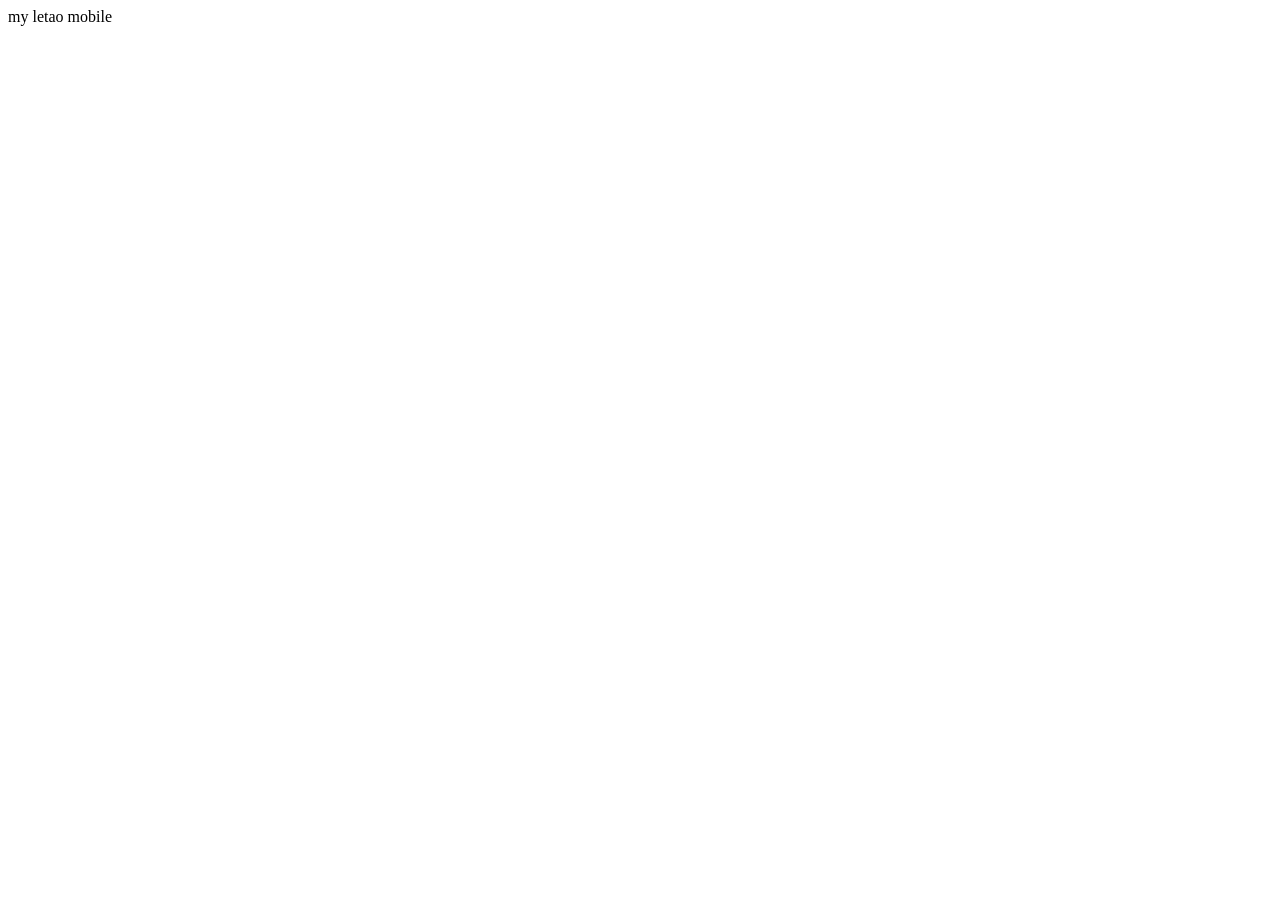
==== public/m/index.html @ 9c920b5d "2018-01-28-11-28" ====
<!DOCTYPE html>
<html lang="en">
<head>
  <meta charset="UTF-8">
  <meta name="viewport" content="width=device-width, initial-scale=1.0">
  <meta http-equiv="X-UA-Compatible" content="ie=edge">
  <title>Document</title>
</head>
<body>
  my letao mobile
</body>
</html>
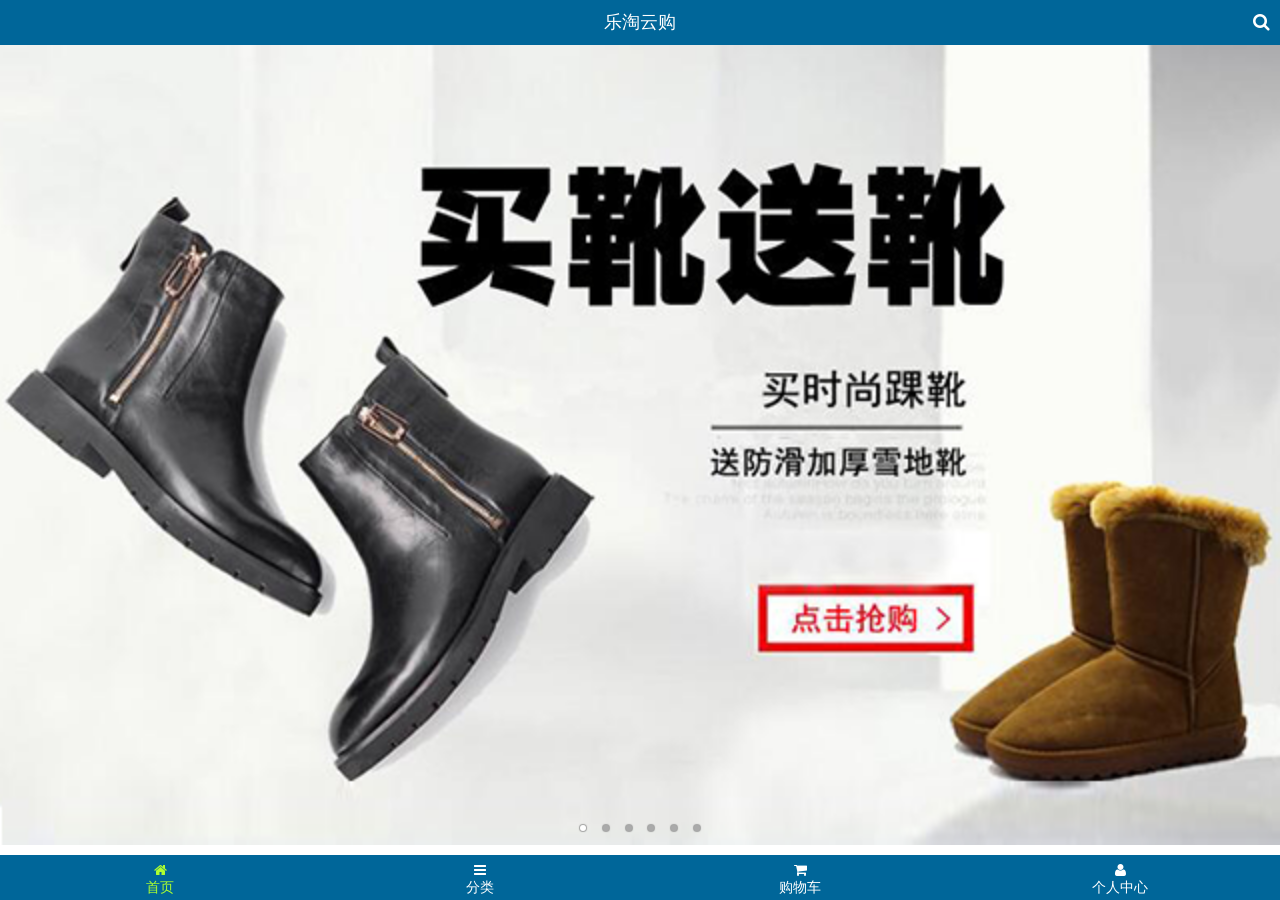
==== commit 5aaf3450: "2018-01-30-09-45" ====
--- a/public/m/index.html
+++ b/public/m/index.html
@@ -1,12 +1,432 @@
 <!DOCTYPE html>
 <html lang="en">
+
 <head>
   <meta charset="UTF-8">
-  <meta name="viewport" content="width=device-width, initial-scale=1.0">
+  <meta name="viewport" content="width=device-width, user-scalable=no, initial-scale=1.0, maximum-scale=1.0, minimum-scale=1.0">
   <meta http-equiv="X-UA-Compatible" content="ie=edge">
-  <title>Document</title>
+  <title>乐淘网</title>
+  <link rel="icon" href="./images/favicon.ico">
+  <link rel="stylesheet" href="./lib/mui/css/mui.css">
+  <link rel="stylesheet" href="./lib/fontAwesome/css/font-awesome.css">
+  <link rel="stylesheet/less" href="./less/index.less">
+  <script src="./lib/less/less.js"></script>
 </head>
+
 <body>
-  my letao mobile
+  <!-- 头部区域 -->
+  <header id="header">
+    <h4>乐淘云购</h4>
+    <i class="fa fa-search"></i>
+  </header>
+  <!-- 中间的滚动主体区域 -->
+  <section class="wrapper mui-scroll-wrapper" id="wrapper">
+    <div class="list mui-scroll">
+      <!-- 轮播图区域 -->
+      <section id="slide">
+        <div class="mui-slider">
+          <div class="mui-slider-group mui-slider-loop">
+            <!--支持循环，需要重复图片节点-->
+            <div class="mui-slider-item mui-slider-item-duplicate">
+              <a href="#">
+                <img src="./images/banner6.png" />
+              </a>
+            </div>
+            <div class="mui-slider-item">
+              <a href="#">
+                <img src="./images/banner1.png" />
+              </a>
+            </div>
+            <div class="mui-slider-item">
+              <a href="#">
+                <img src="./images/banner2.png" />
+              </a>
+            </div>
+            <div class="mui-slider-item">
+              <a href="#">
+                <img src="./images/banner3.png" />
+              </a>
+            </div>
+            <div class="mui-slider-item">
+              <a href="#">
+                <img src="./images/banner4.png" />
+              </a>
+            </div>
+            <div class="mui-slider-item">
+              <a href="#">
+                <img src="./images/banner5.png" />
+              </a>
+            </div>
+            <div class="mui-slider-item">
+              <a href="#">
+                <img src="./images/banner6.png" />
+              </a>
+            </div>
+            <!--支持循环，需要重复图片节点-->
+            <div class="mui-slider-item mui-slider-item-duplicate">
+              <a href="#">
+                <img src="./images/banner1.png" />
+              </a>
+            </div>
+          </div>
+          <!-- 小圆点 -->
+          <div class="mui-slider-indicator">
+            <div class="mui-indicator mui-active"></div>
+            <div class="mui-indicator"></div>
+            <div class="mui-indicator"></div>
+            <div class="mui-indicator"></div>
+            <div class="mui-indicator"></div>
+            <div class="mui-indicator"></div>
+          </div>
+        </div>
+      </section>
+      <!-- 导航区域 -->
+      <nav id="nav">
+        <div class="mui-row">
+          <div class="mui-col-xs-4">
+            <a href="#">
+              <img src="images/nav1.png" alt="">
+            </a>
+          </div>
+          <div class="mui-col-xs-4">
+            <a href="#">
+              <img src="images/nav2.png" alt="">
+            </a>
+          </div>
+          <div class="mui-col-xs-4">
+            <a href="#">
+              <img src="images/nav3.png" alt="">
+            </a>
+          </div>
+          <div class="mui-col-xs-4">
+            <a href="#">
+              <img src="images/nav4.png" alt="">
+            </a>
+          </div>
+          <div class="mui-col-xs-4">
+            <a href="#">
+              <img src="images/nav5.png" alt="">
+            </a>
+          </div>
+          <div class="mui-col-xs-4">
+            <a href="#">
+              <img src="images/nav6.png" alt="">
+            </a>
+          </div>
+        </div>
+      </nav>
+      <!-- 广告banner区域 -->
+      <section id="banner">
+        <div class="mui-row">
+          <div class="mui-col-xs-8 left">
+            <a href="#" class="mui-row">
+              <img src="./images/active1.png" alt="" class="mui-col-xs-6">
+              <img src="./images/active2.png" alt="" class="mui-col-xs-6">
+            </a>
+            <a href="#" class="mui-row">
+              <img src="./images/active4.png" alt="" class="mui-col-xs-6">
+              <img src="./images/active5.png" alt="" class="mui-col-xs-6">
+            </a>
+          </div>
+          <div class="mui-col-xs-4 right">
+            <a href="#">
+              <img src="./images/active3.png" alt="">
+            </a>
+          </div>
+        </div>
+      </section>
+      <!-- 产品 -->
+      <main id="products">
+        <!-- 品牌专区 -->
+        <div class="brand-area">
+          <div class="title">
+            <img src="./images/title0.png" alt="">
+          </div>
+          <div class="mui-row">
+            <div class="mui-col-xs-3">
+              <a href="#">
+                <img src="images/brand1.png" alt="">
+              </a>
+            </div>
+            <div class="mui-col-xs-3">
+              <a href="#">
+                <img src="images/brand2.png" alt="">
+              </a>
+            </div>
+            <div class="mui-col-xs-3">
+              <a href="#">
+                <img src="images/brand3.png" alt="">
+              </a>
+            </div>
+            <div class="mui-col-xs-3">
+              <a href="#">
+                <img src="images/brand4.png" alt="">
+              </a>
+            </div>
+            <div class="mui-col-xs-3">
+              <a href="#">
+                <img src="images/brand5.png" alt="">
+              </a>
+            </div>
+            <div class="mui-col-xs-3">
+              <a href="#">
+                <img src="images/brand6.png" alt="">
+              </a>
+            </div>
+            <div class="mui-col-xs-3">
+              <a href="#">
+                <img src="images/brand7.png" alt="">
+              </a>
+            </div>
+            <div class="mui-col-xs-3">
+              <a href="#">
+                <img src="images/brand8.png" alt="">
+              </a>
+            </div>
+          </div>
+        </div>
+        <!-- 运动专区 -->
+        <div class="sport-area">
+          <div class="title">
+            <img src="./images/title1.png" alt="">
+          </div>
+          <div class="mui-row">
+            <div class="mui-col-xs-6">
+              <div class="product">
+                <a href="#" class="product-img">
+                  <img src="images/product.jpg" alt="">
+                </a>
+                <p class="product-name">adidas阿迪达斯 男式 场下休闲篮球鞋S83700</p>
+                <div class="product-price">
+                  <span class="now-price">¥560.00</span>
+                  <del class="old-price">¥888.00</del>
+                </div>
+                <div class="product-buy">
+                  <button type="button" class="mui-btn mui-btn-primary">立即购买</button>
+                </div>
+              </div>
+            </div>
+            <div class="mui-col-xs-6">
+              <div class="product">
+                <a href="#" class="product-img">
+                  <img src="images/product.jpg" alt="">
+                </a>
+                <p class="product-name">adidas阿迪达斯 男式 场下休闲篮球鞋S83700</p>
+                <div class="product-price">
+                  <span class="now-price">¥560.00</span>
+                  <del class="old-price">¥888.00</del>
+                </div>
+                <div class="product-buy">
+                  <button type="button" class="mui-btn mui-btn-primary">立即购买</button>
+                </div>
+              </div>
+            </div>
+            <div class="mui-col-xs-6">
+              <div class="product">
+                <a href="#" class="product-img">
+                  <img src="images/product.jpg" alt="">
+                </a>
+                <p class="product-name">adidas阿迪达斯 男式 场下休闲篮球鞋S83700</p>
+                <div class="product-price">
+                  <span class="now-price">¥560.00</span>
+                  <del class="old-price">¥888.00</del>
+                </div>
+                <div class="product-buy">
+                  <button type="button" class="mui-btn mui-btn-primary">立即购买</button>
+                </div>
+              </div>
+            </div>
+            <div class="mui-col-xs-6">
+              <div class="product">
+                <a href="#" class="product-img">
+                  <img src="images/product.jpg" alt="">
+                </a>
+                <p class="product-name">adidas阿迪达斯 男式 场下休闲篮球鞋S83700</p>
+                <div class="product-price">
+                  <span class="now-price">¥560.00</span>
+                  <del class="old-price">¥888.00</del>
+                </div>
+                <div class="product-buy">
+                  <button type="button" class="mui-btn mui-btn-primary">立即购买</button>
+                </div>
+              </div>
+            </div>
+          </div>
+
+        </div>
+        <!-- 女士专区 -->
+        <div class="women-area">
+          <div class="title">
+            <img src="./images/title2.png" alt="">
+          </div>
+          <div class="mui-row">
+            <div class="mui-col-xs-6">
+              <div class="product">
+                <a href="#" class="product-img">
+                  <img src="images/product.jpg" alt="">
+                </a>
+                <p class="product-name">adidas阿迪达斯 男式 场下休闲篮球鞋S83700</p>
+                <div class="product-price">
+                  <span class="now-price">¥560.00</span>
+                  <del class="old-price">¥888.00</del>
+                </div>
+                <div class="product-buy">
+                  <button type="button" class="mui-btn mui-btn-primary">立即购买</button>
+                </div>
+              </div>
+            </div>
+            <div class="mui-col-xs-6">
+              <div class="product">
+                <a href="#" class="product-img">
+                  <img src="images/product.jpg" alt="">
+                </a>
+                <p class="product-name">adidas阿迪达斯 男式 场下休闲篮球鞋S83700</p>
+                <div class="product-price">
+                  <span class="now-price">¥560.00</span>
+                  <del class="old-price">¥888.00</del>
+                </div>
+                <div class="product-buy">
+                  <button type="button" class="mui-btn mui-btn-primary">立即购买</button>
+                </div>
+              </div>
+            </div>
+            <div class="mui-col-xs-6">
+              <div class="product">
+                <a href="#" class="product-img">
+                  <img src="images/product.jpg" alt="">
+                </a>
+                <p class="product-name">adidas阿迪达斯 男式 场下休闲篮球鞋S83700</p>
+                <div class="product-price">
+                  <span class="now-price">¥560.00</span>
+                  <del class="old-price">¥888.00</del>
+                </div>
+                <div class="product-buy">
+                  <button type="button" class="mui-btn mui-btn-primary">立即购买</button>
+                </div>
+              </div>
+            </div>
+            <div class="mui-col-xs-6">
+              <div class="product">
+                <a href="#" class="product-img">
+                  <img src="images/product.jpg" alt="">
+                </a>
+                <p class="product-name">adidas阿迪达斯 男式 场下休闲篮球鞋S83700</p>
+                <div class="product-price">
+                  <span class="now-price">¥560.00</span>
+                  <del class="old-price">¥888.00</del>
+                </div>
+                <div class="product-buy">
+                  <button type="button" class="mui-btn mui-btn-primary">立即购买</button>
+                </div>
+              </div>
+            </div>
+          </div>
+        </div>
+        <!-- 男士专区 -->
+        <div class="man-area">
+          <div class="title">
+            <img src="./images/title3.png" alt="">
+          </div>
+          <div class="mui-row">
+            <div class="mui-col-xs-6">
+              <div class="product">
+                <a href="#" class="product-img">
+                  <img src="images/product.jpg" alt="">
+                </a>
+                <p class="product-name">adidas阿迪达斯 男式 场下休闲篮球鞋S83700</p>
+                <div class="product-price">
+                  <span class="now-price">¥560.00</span>
+                  <del class="old-price">¥888.00</del>
+                </div>
+                <div class="product-buy">
+                  <button type="button" class="mui-btn mui-btn-primary">立即购买</button>
+                </div>
+              </div>
+            </div>
+            <div class="mui-col-xs-6">
+              <div class="product">
+                <a href="#" class="product-img">
+                  <img src="images/product.jpg" alt="">
+                </a>
+                <p class="product-name">adidas阿迪达斯 男式 场下休闲篮球鞋S83700</p>
+                <div class="product-price">
+                  <span class="now-price">¥560.00</span>
+                  <del class="old-price">¥888.00</del>
+                </div>
+                <div class="product-buy">
+                  <button type="button" class="mui-btn mui-btn-primary">立即购买</button>
+                </div>
+              </div>
+            </div>
+            <div class="mui-col-xs-6">
+              <div class="product">
+                <a href="#" class="product-img">
+                  <img src="images/product.jpg" alt="">
+                </a>
+                <p class="product-name">adidas阿迪达斯 男式 场下休闲篮球鞋S83700</p>
+                <div class="product-price">
+                  <span class="now-price">¥560.00</span>
+                  <del class="old-price">¥888.00</del>
+                </div>
+                <div class="product-buy">
+                  <button type="button" class="mui-btn mui-btn-primary">立即购买</button>
+                </div>
+              </div>
+            </div>
+            <div class="mui-col-xs-6">
+              <div class="product">
+                <a href="#" class="product-img">
+                  <img src="images/product.jpg" alt="">
+                </a>
+                <p class="product-name">adidas阿迪达斯 男式 场下休闲篮球鞋S83700</p>
+                <div class="product-price">
+                  <span class="now-price">¥560.00</span>
+                  <del class="old-price">¥888.00</del>
+                </div>
+                <div class="product-buy">
+                  <button type="button" class="mui-btn mui-btn-primary">立即购买</button>
+                </div>
+              </div>
+            </div>
+          </div>
+        </div>
+      </main>
+    </div>
+  </section>
+  <!-- 底部区域 -->
+  <footer id="footer">
+    <div class="mui-row">
+      <div class="mui-col-xs-3 active">
+        <a href="#">
+          <i class="fa fa-home"></i>
+          首页
+        </a>
+      </div>
+      <div class="mui-col-xs-3">
+        <a href="#">
+          <i class="fa fa-bars"></i>
+          分类
+        </a>
+      </div>
+      <div class="mui-col-xs-3">
+        <a href="#">
+          <i class="fa fa-shopping-cart"></i>
+          购物车
+        </a>
+      </div>
+      <div class="mui-col-xs-3">
+        <a href="#">
+          <i class="fa fa-user"></i>
+          个人中心
+        </a>
+      </div>
+    </div>
+  </footer>
+
+
+  <script src="./lib/mui/js/mui.js"></script>
+  <script src="./lib/artTemplate/template.js"></script>
+  <script src="./js/index.js"></script>
 </body>
+
 </html>
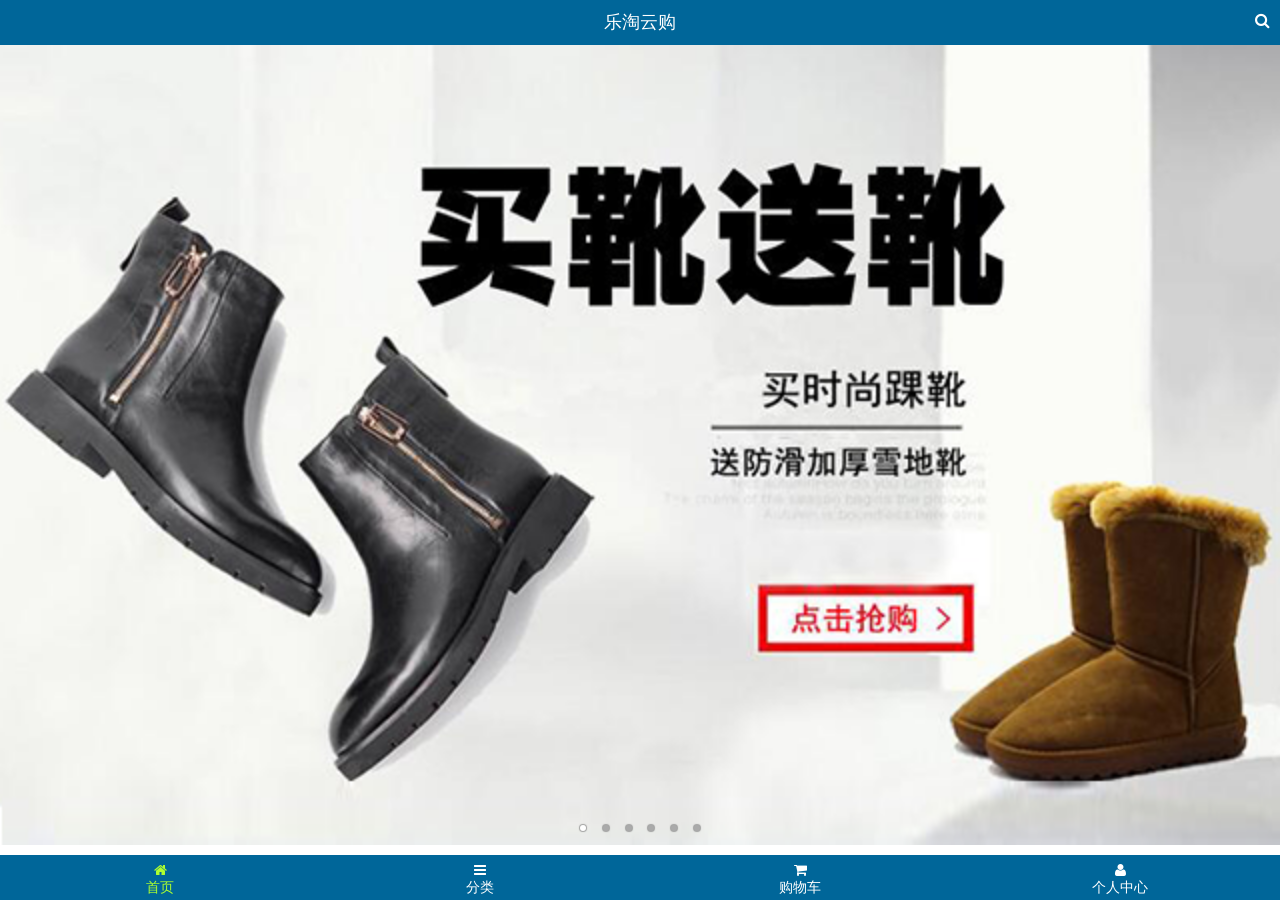
==== commit 1566106b: "2018-02-02 23:44" ====
--- a/public/m/index.html
+++ b/public/m/index.html
@@ -5,7 +5,7 @@
   <meta charset="UTF-8">
   <meta name="viewport" content="width=device-width, user-scalable=no, initial-scale=1.0, maximum-scale=1.0, minimum-scale=1.0">
   <meta http-equiv="X-UA-Compatible" content="ie=edge">
-  <title>乐淘网</title>
+  <title>乐淘网-首页</title>
   <link rel="icon" href="./images/favicon.ico">
   <link rel="stylesheet" href="./lib/mui/css/mui.css">
   <link rel="stylesheet" href="./lib/fontAwesome/css/font-awesome.css">
@@ -15,7 +15,7 @@
 
 <body>
   <!-- 头部区域 -->
-  <header id="header">
+  <header id="header"> 
     <h4>乐淘云购</h4>
     <i class="fa fa-search"></i>
   </header>
@@ -222,6 +222,7 @@
               </div>
             </div>
             <div class="mui-col-xs-6">
+              
               <div class="product">
                 <a href="#" class="product-img">
                   <img src="images/product.jpg" alt="">
@@ -397,25 +398,25 @@
   <footer id="footer">
     <div class="mui-row">
       <div class="mui-col-xs-3 active">
-        <a href="#">
+        <a href="index.html">
           <i class="fa fa-home"></i>
           首页
         </a>
       </div>
       <div class="mui-col-xs-3">
-        <a href="#">
+        <a href="category.html">
           <i class="fa fa-bars"></i>
           分类
         </a>
       </div>
       <div class="mui-col-xs-3">
-        <a href="#">
+        <a href="cart.html">
           <i class="fa fa-shopping-cart"></i>
           购物车
         </a>
       </div>
       <div class="mui-col-xs-3">
-        <a href="#">
+        <a href="user.html">
           <i class="fa fa-user"></i>
           个人中心
         </a>
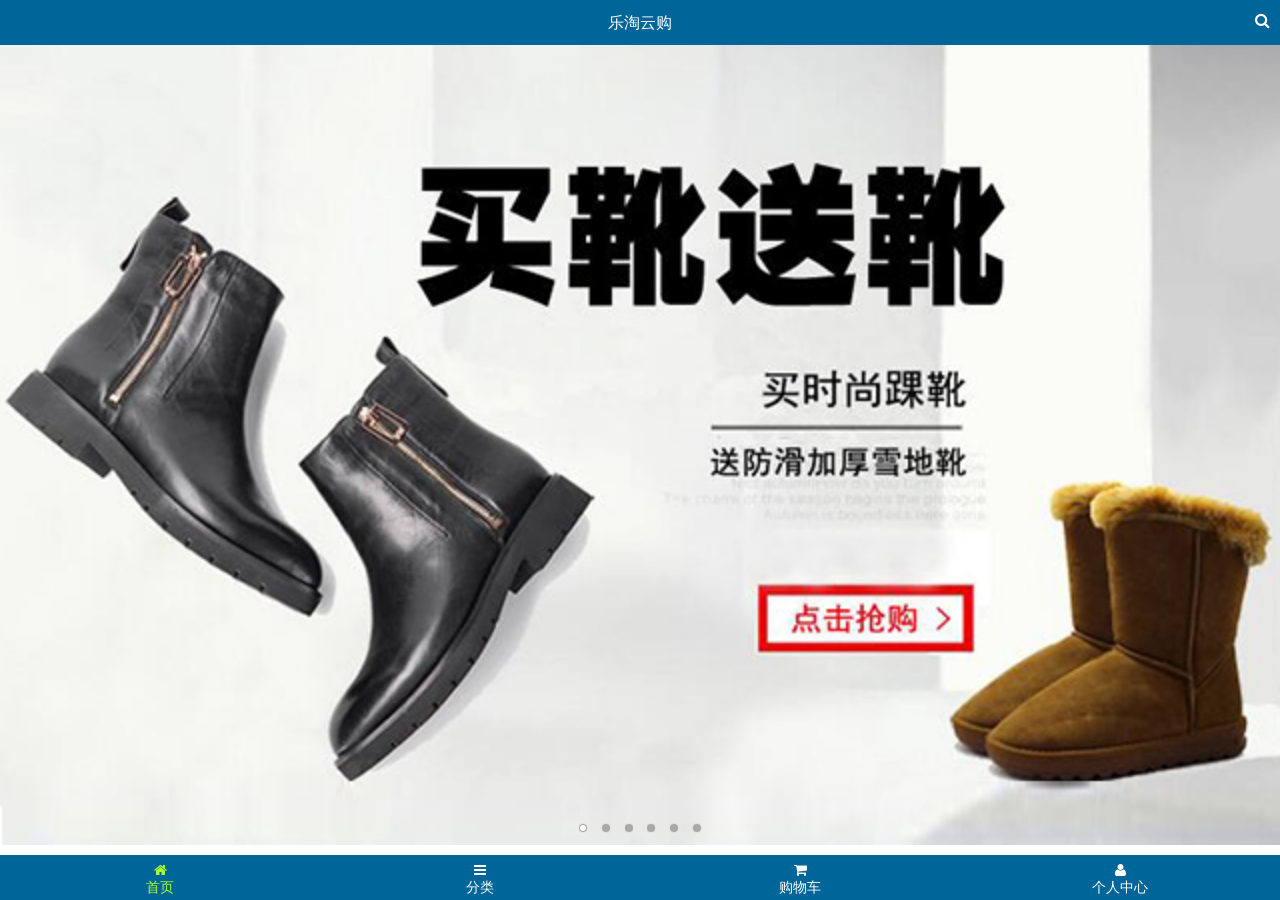
==== commit 3d273c81: "2018-02-05 09:08" ====
--- a/public/m/index.html
+++ b/public/m/index.html
@@ -17,7 +17,7 @@
   <!-- 头部区域 -->
   <header id="header"> 
     <h4>乐淘云购</h4>
-    <i class="fa fa-search"></i>
+    <a href="./search.html" class="fa fa-search"></a>
   </header>
   <!-- 中间的滚动主体区域 -->
   <section class="wrapper mui-scroll-wrapper" id="wrapper">
